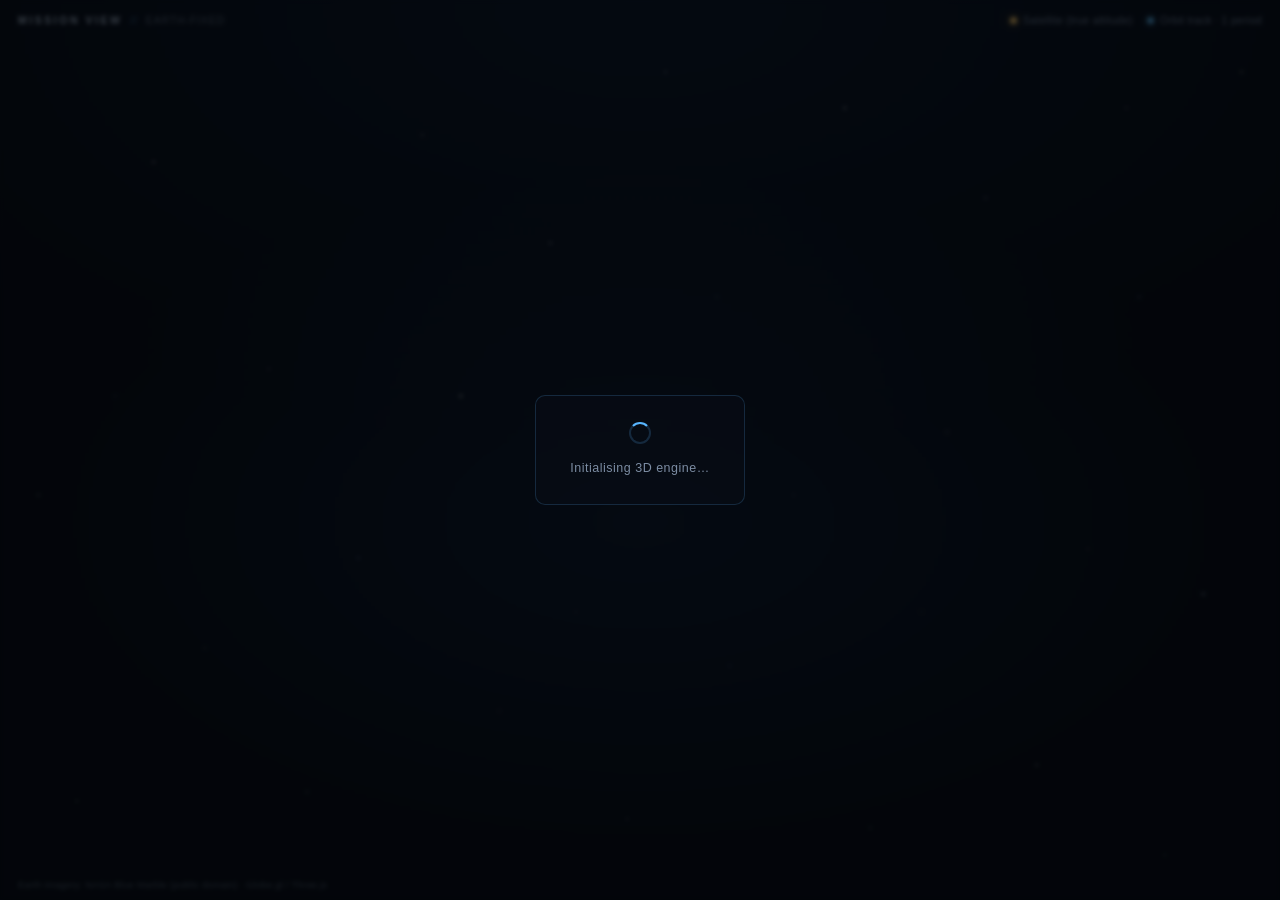
==== components/globe/frontend/index.html @ d4b74b5f "feat(globe): embed an interactive Globe.gl Earth as a Streamlit component A real custom component (d" ====
<!DOCTYPE html>
<html lang="en">
  <head>
    <meta charset="utf-8" />
    <meta name="viewport" content="width=device-width, initial-scale=1" />
    <title>Orbix Globe</title>
    <link rel="stylesheet" href="./style.css" />
  </head>
  <body>
    <!-- Star field and vignette live behind the WebGL canvas, which renders
         with a transparent clear colour. -->
    <div id="starfield" aria-hidden="true"></div>
    <div id="stage">
      <div id="globe"></div>
    </div>

    <header id="hud-title">
      <span class="wordmark">MISSION VIEW</span>
      <span class="hud-sep">//</span>
      <span class="hud-sub">Earth-fixed</span>
    </header>

    <div id="hud-legend">
      <span class="legend-item"><i class="dot sat"></i>Satellite (true altitude)</span>
      <span class="legend-item"><i class="dot track"></i>Orbit track &middot; 1 period</span>
    </div>

    <div id="hud-attribution">
      Earth imagery: NASA Blue Marble (public domain) &middot; Globe.gl / Three.js
    </div>

    <div id="status" class="status">
      <div class="status-card">
        <div class="spinner"></div>
        <p id="status-text">Initialising 3D engine&hellip;</p>
      </div>
    </div>

    <script src="./vendor/globe.gl.min.js"></script>
    <script src="./orbix-globe.js"></script>
  </body>
</html>
---- components/globe/frontend/style.css ----
/* Orbix globe component - dark aerospace styling.
   The WebGL canvas is transparent; everything behind it is CSS. */

:root {
  --bg-deep: #04060b;
  --bg-mid: #081120;
  --ink: #dbe6f2;
  --ink-muted: #7c8da3;
  --accent: #58b6ff;
  --sat: #ffcc66;
  --track: #57b0e8;
  --panel: rgba(8, 13, 21, 0.82);
  --panel-border: rgba(88, 182, 255, 0.18);
}

* { box-sizing: border-box; }

html, body {
  margin: 0;
  padding: 0;
  width: 100%;
  height: 100%;
  overflow: hidden;
  background: var(--bg-deep);
  color: var(--ink);
  font-family: "Inter", "Segoe UI", -apple-system, BlinkMacSystemFont, sans-serif;
  -webkit-font-smoothing: antialiased;
}

/* Deep-space gradient with a faint blue horizon glow. */
body::before {
  content: "";
  position: absolute;
  inset: 0;
  background:
    radial-gradient(ellipse 70% 55% at 50% 58%, rgba(28, 62, 110, 0.30) 0%, rgba(4, 6, 11, 0) 70%),
    radial-gradient(ellipse 120% 90% at 50% 0%, #0a1524 0%, var(--bg-deep) 55%);
  z-index: 0;
}

/* Deterministic star field: three layers of tiny dots, no external asset. */
#starfield {
  position: absolute;
  inset: 0;
  z-index: 1;
  opacity: 1;
  background-image:
    radial-gradient(1.6px 1.6px at 12% 18%, rgba(255, 255, 255, 0.95), transparent 100%),
    radial-gradient(1.4px 1.4px at 28% 62%, rgba(205, 224, 255, 0.80), transparent 100%),
    radial-gradient(1.6px 1.6px at 43% 27%, rgba(255, 255, 255, 0.88), transparent 100%),
    radial-gradient(1.2px 1.2px at 57% 74%, rgba(195, 214, 255, 0.65), transparent 100%),
    radial-gradient(1.8px 1.8px at 66% 12%, rgba(255, 255, 255, 0.90), transparent 100%),
    radial-gradient(1.3px 1.3px at 74% 48%, rgba(215, 230, 255, 0.70), transparent 100%),
    radial-gradient(1.5px 1.5px at 81% 85%, rgba(255, 255, 255, 0.82), transparent 100%),
    radial-gradient(1.4px 1.4px at 89% 33%, rgba(205, 224, 255, 0.78), transparent 100%),
    radial-gradient(1.3px 1.3px at 6% 89%, rgba(255, 255, 255, 0.70), transparent 100%),
    radial-gradient(2.6px 2.6px at 36% 44%, rgba(255, 255, 255, 0.60), transparent 100%),
    radial-gradient(2.4px 2.4px at 94% 66%, rgba(225, 238, 255, 0.55), transparent 100%),
    radial-gradient(1.2px 1.2px at 21% 41%, rgba(255, 255, 255, 0.65), transparent 100%),
    radial-gradient(1.4px 1.4px at 49% 91%, rgba(205, 224, 255, 0.62), transparent 100%),
    radial-gradient(1.2px 1.2px at 62% 55%, rgba(255, 255, 255, 0.58), transparent 100%),
    radial-gradient(1.5px 1.5px at 3% 55%, rgba(255, 255, 255, 0.66), transparent 100%),
    radial-gradient(1.6px 1.6px at 97% 8%, rgba(255, 255, 255, 0.72), transparent 100%),
    radial-gradient(1.2px 1.2px at 16% 72%, rgba(225, 238, 255, 0.60), transparent 100%),
    radial-gradient(1.5px 1.5px at 33% 15%, rgba(255, 255, 255, 0.66), transparent 100%),
    radial-gradient(1.1px 1.1px at 45% 68%, rgba(255, 255, 255, 0.55), transparent 100%),
    radial-gradient(1.7px 1.7px at 52% 8%, rgba(215, 232, 255, 0.70), transparent 100%),
    radial-gradient(1.3px 1.3px at 68% 92%, rgba(255, 255, 255, 0.60), transparent 100%),
    radial-gradient(1.5px 1.5px at 77% 22%, rgba(225, 238, 255, 0.66), transparent 100%),
    radial-gradient(1.2px 1.2px at 85% 61%, rgba(255, 255, 255, 0.56), transparent 100%),
    radial-gradient(1.3px 1.3px at 91% 95%, rgba(215, 232, 255, 0.54), transparent 100%),
    radial-gradient(1.1px 1.1px at 9% 44%, rgba(255, 255, 255, 0.52), transparent 100%),
    radial-gradient(1.4px 1.4px at 24% 88%, rgba(255, 255, 255, 0.60), transparent 100%),
    radial-gradient(1.1px 1.1px at 39% 79%, rgba(220, 234, 255, 0.50), transparent 100%),
    radial-gradient(1.3px 1.3px at 56% 33%, rgba(255, 255, 255, 0.55), transparent 100%),
    radial-gradient(1.1px 1.1px at 72% 68%, rgba(205, 224, 255, 0.48), transparent 100%),
    radial-gradient(1.4px 1.4px at 88% 12%, rgba(255, 255, 255, 0.58), transparent 100%);
}

#stage {
  position: absolute;
  inset: 0;
  z-index: 2;
  overflow: hidden;
}

#globe { width: 100%; height: 100%; }

/* ---- HUD ---------------------------------------------------------------- */

#hud-title,
#hud-legend,
#hud-attribution {
  position: absolute;
  z-index: 5;
  pointer-events: none;
  letter-spacing: 0.08em;
  text-transform: uppercase;
  font-size: 10.5px;
  color: var(--ink-muted);
}

#hud-title {
  top: 14px;
  left: 18px;
  display: flex;
  align-items: baseline;
  gap: 8px;
}

#hud-title .wordmark {
  font-size: 10.5px;
  font-weight: 600;
  letter-spacing: 0.24em;
  color: #b9cade;
}

#hud-title .hud-sep { color: var(--accent); opacity: 0.55; }
#hud-title .hud-sub { font-weight: 500; opacity: 0.75; }

#hud-legend {
  top: 14px;
  right: 18px;
  display: flex;
  gap: 14px;
  text-transform: none;
  letter-spacing: 0.03em;
}

.legend-item { display: inline-flex; align-items: center; gap: 6px; }

.legend-item .dot {
  width: 7px;
  height: 7px;
  border-radius: 50%;
  display: inline-block;
}

.legend-item .dot.sat { background: var(--sat); box-shadow: 0 0 6px rgba(255, 204, 102, 0.8); }
.legend-item .dot.track { background: var(--track); box-shadow: 0 0 6px rgba(87, 176, 232, 0.7); }

#hud-attribution {
  bottom: 10px;
  left: 18px;
  font-size: 9.5px;
  text-transform: none;
  letter-spacing: 0.02em;
  opacity: 0.65;
}

/* ---- Status overlay (loading / error) ----------------------------------- */

#status {
  position: absolute;
  inset: 0;
  z-index: 10;
  display: flex;
  align-items: center;
  justify-content: center;
  background: rgba(4, 6, 11, 0.72);
  backdrop-filter: blur(2px);
  transition: opacity 320ms ease;
}

#status.hidden {
  opacity: 0;
  pointer-events: none;
}

.status-card {
  display: flex;
  flex-direction: column;
  align-items: center;
  gap: 14px;
  padding: 26px 34px;
  border: 1px solid var(--panel-border);
  border-radius: 10px;
  background: var(--panel);
  max-width: 460px;
  text-align: center;
}

.status-card p {
  margin: 0;
  font-size: 12.5px;
  line-height: 1.6;
  letter-spacing: 0.04em;
  color: var(--ink-muted);
}

.status-card.error { border-color: rgba(255, 120, 120, 0.45); }
.status-card.error p { color: #ffb4b4; }

.status-card code {
  font-family: "JetBrains Mono", Consolas, ui-monospace, monospace;
  font-size: 11px;
  color: var(--ink);
  word-break: break-word;
}

.spinner {
  width: 22px;
  height: 22px;
  border: 2px solid rgba(88, 182, 255, 0.18);
  border-top-color: var(--accent);
  border-radius: 50%;
  animation: spin 900ms linear infinite;
}

.status-card.error .spinner { display: none; }

@keyframes spin { to { transform: rotate(360deg); } }

/* Globe.gl injects tooltips/labels as DOM nodes. */
.scene-tooltip {
  font-family: "JetBrains Mono", Consolas, ui-monospace, monospace !important;
  font-size: 11px !important;
  color: var(--ink) !important;
  background: rgba(6, 10, 17, 0.92) !important;
  border: 1px solid var(--panel-border) !important;
  border-radius: 6px !important;
  padding: 6px 9px !important;
  letter-spacing: 0.02em;
}

/* Globe.gl keeps an empty tooltip container in the DOM; without this it shows up
   as a small blank box in the top-left corner of the globe. */
.scene-tooltip:empty {
  display: none !important;
}

@media (prefers-reduced-motion: reduce) {
  .spinner { animation: none; }
}
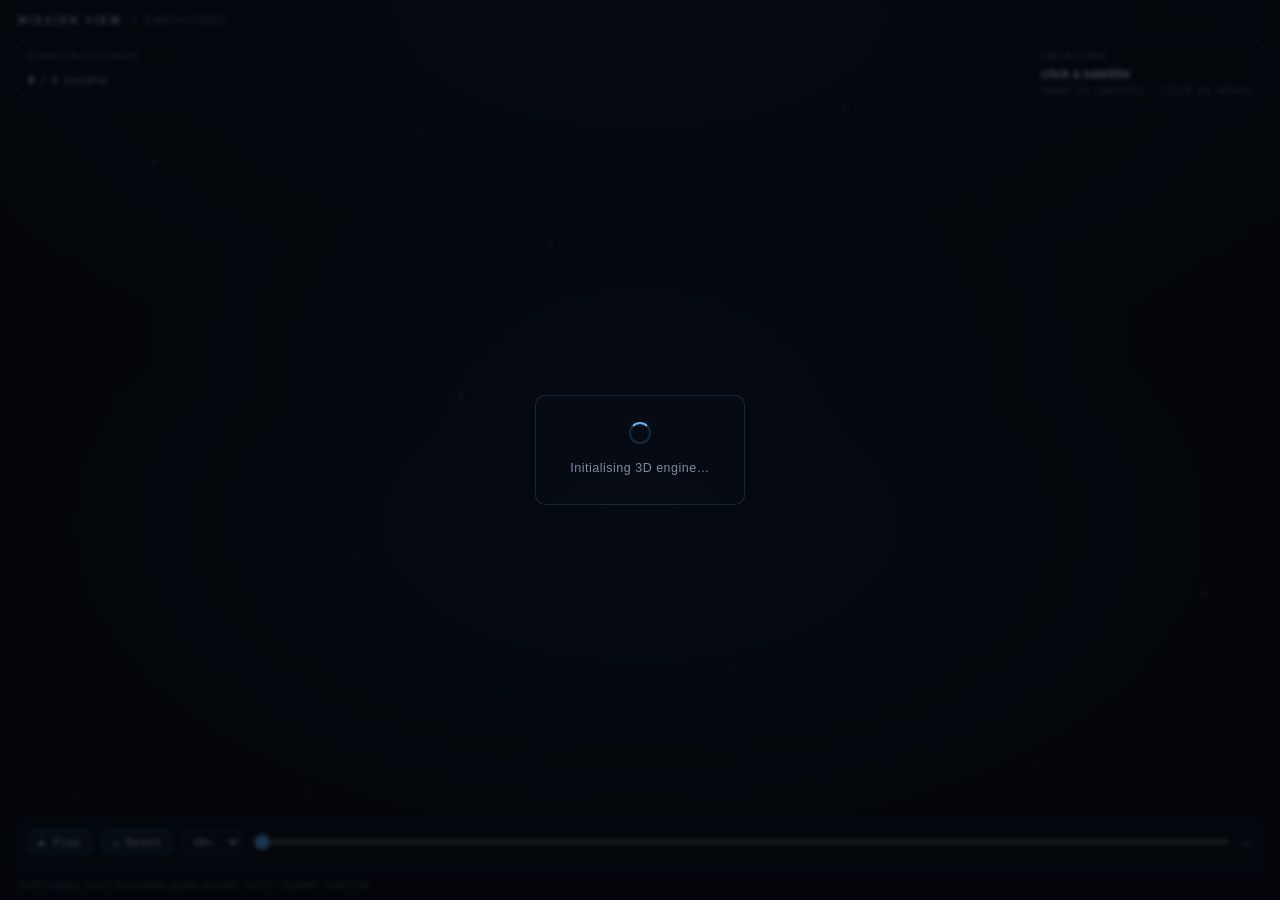
==== commit d7ad6ea9: "feat(globe): constellation explorer with filtering, selection and playback Satellites are drawn as o" ====
--- a/components/globe/frontend/index.html
+++ b/components/globe/frontend/index.html
@@ -7,8 +7,7 @@
     <link rel="stylesheet" href="./style.css" />
   </head>
   <body>
-    <!-- Star field and vignette live behind the WebGL canvas, which renders
-         with a transparent clear colour. -->
+    <!-- Star field and vignette sit behind the transparent WebGL canvas. -->
     <div id="starfield" aria-hidden="true"></div>
     <div id="stage">
       <div id="globe"></div>
@@ -20,13 +19,46 @@
       <span class="hud-sub">Earth-fixed</span>
     </header>
 
-    <div id="hud-legend">
-      <span class="legend-item"><i class="dot sat"></i>Satellite (true altitude)</span>
-      <span class="legend-item"><i class="dot track"></i>Orbit track &middot; 1 period</span>
-    </div>
+    <!-- Constellation filter (local: no data is re-requested) -->
+    <section id="panel-groups" class="hud-panel">
+      <div class="hud-heading">Constellations</div>
+      <div id="filters"></div>
+      <div class="hud-metric">
+        <span><b id="visible-count">0</b> / <span id="total-count">0</span> visible</span>
+        <span class="dim" id="fps-count">&mdash;</span>
+      </div>
+    </section>
+
+    <!-- Selection readout -->
+    <section id="panel-selection" class="hud-panel">
+      <div class="hud-heading">Selected</div>
+      <div id="selected-name">click a satellite</div>
+      <div id="selected-meta" class="dim">hover to identify &middot; click to select</div>
+    </section>
+
+    <!-- Simulation playback (runs entirely in the browser) -->
+    <section id="panel-playback" class="hud-panel">
+      <div class="playback-row">
+        <button id="play-button" type="button">&#9654; Play</button>
+        <button id="reset-button" type="button">&#8635; Reset</button>
+        <select id="speed-select" title="simulation speed">
+          <option value="10">10&times;</option>
+          <option value="30">30&times;</option>
+          <option value="60" selected>60&times;</option>
+          <option value="300">300&times;</option>
+          <option value="900">900&times;</option>
+        </select>
+        <input id="time-slider" type="range" min="0" max="1" step="0.001"
+               value="0" title="simulation time" />
+        <span id="sim-clock" class="mono">&mdash;</span>
+      </div>
+      <div id="window-note" class="dim"></div>
+    </section>
+
+    <div id="tooltip"></div>
 
     <div id="hud-attribution">
-      Earth imagery: NASA Blue Marble (public domain) &middot; Globe.gl / Three.js
+      Earth imagery: NASA Blue Marble (public domain) &middot; SGP4 / Skyfield &middot; CelesTrak
     </div>
 
     <div id="status" class="status">
@@ -37,6 +69,6 @@
     </div>
 
     <script src="./vendor/globe.gl.min.js"></script>
-    <script src="./orbix-globe.js"></script>
+    <script type="module" src="./orbix-globe.js"></script>
   </body>
 </html>
--- a/components/globe/frontend/style.css
+++ b/components/globe/frontend/style.css
@@ -11,6 +11,7 @@
   --track: #57b0e8;
   --panel: rgba(8, 13, 21, 0.82);
   --panel-border: rgba(88, 182, 255, 0.18);
+  --mono: "JetBrains Mono", "Cascadia Mono", Consolas, ui-monospace, monospace;
 }
 
 * { box-sizing: border-box; }
@@ -223,11 +224,191 @@
   letter-spacing: 0.02em;
 }
 
-/* Globe.gl keeps an empty tooltip container in the DOM; without this it shows up
-   as a small blank box in the top-left corner of the globe. */
-.scene-tooltip:empty {
-  display: none !important;
-}
+/* ---- HUD panels ---------------------------------------------------------- */
+
+.hud-panel {
+  position: absolute;
+  z-index: 6;
+  background: var(--panel);
+  border: 1px solid var(--panel-border);
+  border-radius: 8px;
+  padding: 9px 11px;
+  backdrop-filter: blur(6px);
+  font-size: 11px;
+  color: var(--ink);
+  min-width: 168px;
+}
+
+#panel-groups { top: 40px; left: 16px; }
+#panel-selection { top: 40px; right: 16px; min-width: 210px; max-width: 250px; }
+#panel-playback {
+  left: 16px;
+  right: 16px;
+  bottom: 30px;
+  min-width: 0;
+}
+
+.hud-heading {
+  font-size: 9.5px;
+  letter-spacing: 0.2em;
+  text-transform: uppercase;
+  color: var(--ink-muted);
+  margin-bottom: 6px;
+}
+
+.hud-metric {
+  display: flex;
+  justify-content: space-between;
+  gap: 10px;
+  margin-top: 7px;
+  padding-top: 6px;
+  border-top: 1px solid rgba(88, 182, 255, 0.12);
+  font-family: var(--mono);
+  font-size: 10px;
+  color: #b9cade;
+}
+
+.hud-metric b { color: #f2f7ff; font-weight: 600; }
+.dim { color: #6b7d92; }
+
+/* filter rows */
+.filter-row {
+  display: flex;
+  align-items: center;
+  gap: 7px;
+  padding: 2px 0;
+  cursor: pointer;
+  font-size: 11px;
+  color: #cfe0f0;
+}
+
+.filter-row input[type="checkbox"] {
+  accent-color: var(--accent);
+  width: 12px;
+  height: 12px;
+  margin: 0;
+  cursor: pointer;
+}
+
+.filter-row .dot {
+  width: 7px;
+  height: 7px;
+  border-radius: 50%;
+  box-shadow: 0 0 5px currentColor;
+  flex: 0 0 auto;
+}
+
+.filter-name { flex: 1 1 auto; white-space: nowrap; }
+
+.filter-count {
+  font-family: var(--mono);
+  font-size: 10px;
+  color: #8fa5bd;
+  font-weight: 500;
+}
+
+.filter-count.bad { color: #ff9a9a; }
+
+/* selection panel */
+#selected-name {
+  font-size: 12px;
+  font-weight: 600;
+  color: #f2f7ff;
+  letter-spacing: 0.02em;
+  margin-bottom: 3px;
+  white-space: nowrap;
+  overflow: hidden;
+  text-overflow: ellipsis;
+}
+
+#selected-meta { font-family: var(--mono); font-size: 10px; line-height: 1.45; }
+
+/* playback bar */
+.playback-row {
+  display: flex;
+  align-items: center;
+  gap: 10px;
+}
+
+.playback-row button {
+  font-family: var(--mono);
+  font-size: 10.5px;
+  letter-spacing: 0.06em;
+  color: #dbe6f2;
+  background: rgba(88, 182, 255, 0.12);
+  border: 1px solid rgba(88, 182, 255, 0.32);
+  border-radius: 5px;
+  padding: 5px 10px;
+  cursor: pointer;
+  white-space: nowrap;
+}
+
+.playback-row button:hover { background: rgba(88, 182, 255, 0.22); }
+.playback-row button.active {
+  background: rgba(110, 231, 183, 0.16);
+  border-color: rgba(110, 231, 183, 0.45);
+  color: #b9f5da;
+}
+
+.playback-row select {
+  font-family: var(--mono);
+  font-size: 10.5px;
+  color: #dbe6f2;
+  background: rgba(10, 16, 26, 0.9);
+  border: 1px solid rgba(88, 182, 255, 0.28);
+  border-radius: 5px;
+  padding: 4px 6px;
+}
+
+#time-slider {
+  flex: 1 1 auto;
+  accent-color: var(--accent);
+  height: 4px;
+  cursor: pointer;
+}
+
+#sim-clock {
+  font-size: 11px;
+  color: #e8f1fb;
+  white-space: nowrap;
+}
+
+#window-note {
+  margin-top: 6px;
+  font-family: var(--mono);
+  font-size: 9.5px;
+  letter-spacing: 0.02em;
+}
+
+/* hover tooltip */
+#tooltip {
+  position: absolute;
+  z-index: 8;
+  display: none;
+  max-width: 260px;
+  padding: 7px 10px;
+  border-radius: 6px;
+  border: 1px solid var(--panel-border);
+  background: rgba(6, 10, 17, 0.95);
+  font-family: var(--mono);
+  font-size: 10.5px;
+  line-height: 1.45;
+  color: var(--ink);
+  pointer-events: none;
+}
+
+#tooltip.visible { display: block; }
+#tooltip b { display: block; color: #f2f7ff; font-weight: 600; margin-bottom: 2px; }
+#tooltip span { display: block; color: #8fa5bd; }
+
+/* Globe.gl keeps an empty tooltip container in the DOM; hide it. */
+.scene-tooltip:empty { display: none !important; }
+
+@media (max-width: 900px) {
+  #panel-selection { display: none; }
+  #panel-groups { min-width: 150px; }
+}
+
 
 @media (prefers-reduced-motion: reduce) {
   .spinner { animation: none; }
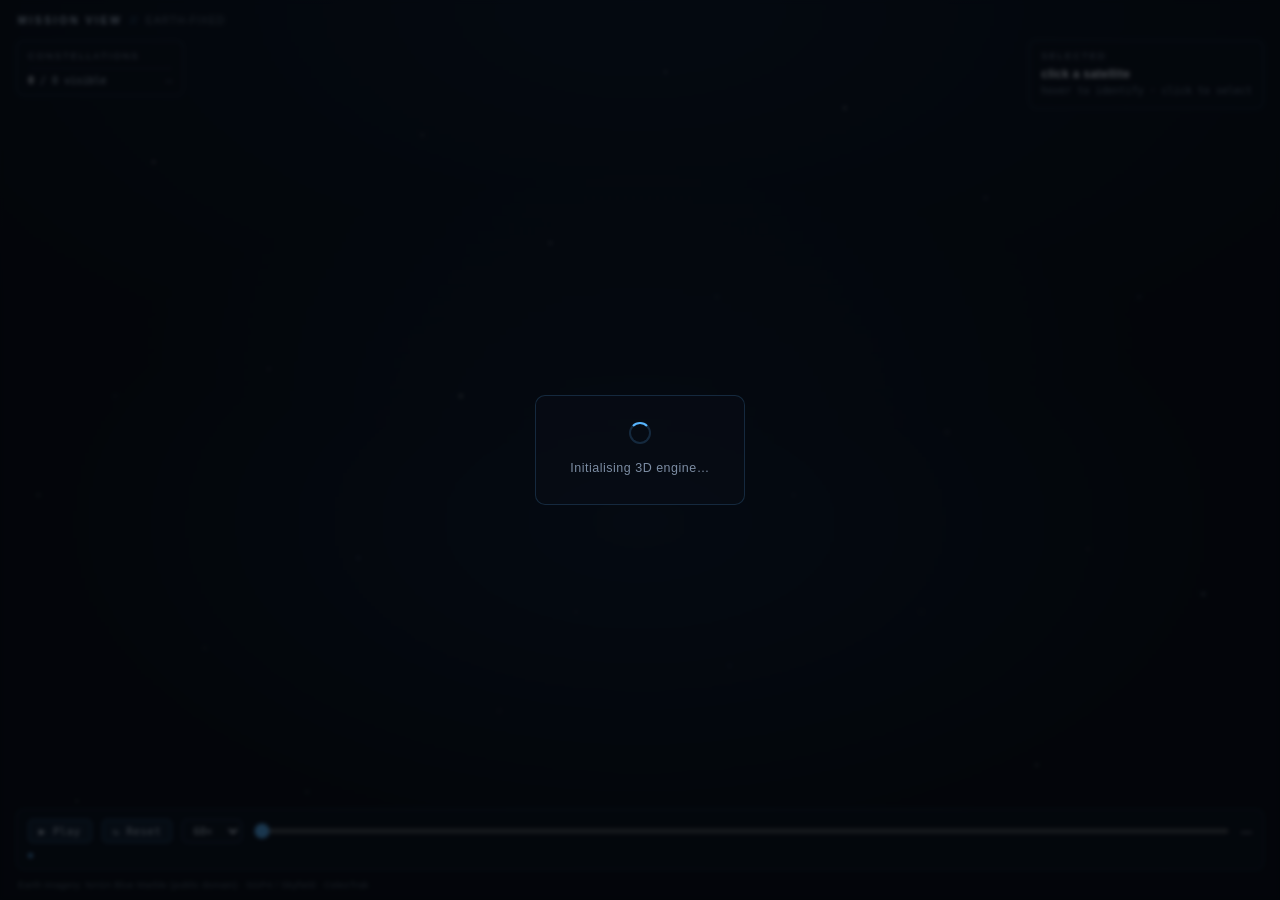
==== commit d25cc1cb: "feat(playback): anchor the simulation at load time and run forward only The window used to be centre" ====
--- a/components/globe/frontend/index.html
+++ b/components/globe/frontend/index.html
@@ -52,7 +52,10 @@
                value="0" title="simulation time" />
         <span id="sim-clock" class="mono">&mdash;</span>
       </div>
-      <div id="window-note" class="dim"></div>
+      <div class="playback-meta">
+        <span id="window-range"></span>
+        <span id="window-note" class="dim"></span>
+      </div>
     </section>
 
     <div id="tooltip"></div>
--- a/components/globe/frontend/style.css
+++ b/components/globe/frontend/style.css
@@ -374,10 +374,35 @@
 }
 
 #window-note {
-  margin-top: 6px;
   font-family: var(--mono);
   font-size: 9.5px;
   letter-spacing: 0.02em;
+}
+
+/* start time / range / "not live tracking" line under the playback controls */
+.playback-meta {
+  display: flex;
+  flex-wrap: wrap;
+  justify-content: space-between;
+  gap: 4px 16px;
+  margin-top: 6px;
+  font-family: var(--mono);
+  font-size: 9.5px;
+  letter-spacing: 0.02em;
+  color: #7f93a9;
+}
+
+#window-range { color: #9fb6cd; }
+#window-range::before {
+  content: "";
+  display: inline-block;
+  width: 5px;
+  height: 5px;
+  margin-right: 6px;
+  border-radius: 50%;
+  background: var(--accent);
+  vertical-align: middle;
+  opacity: 0.85;
 }
 
 /* hover tooltip */
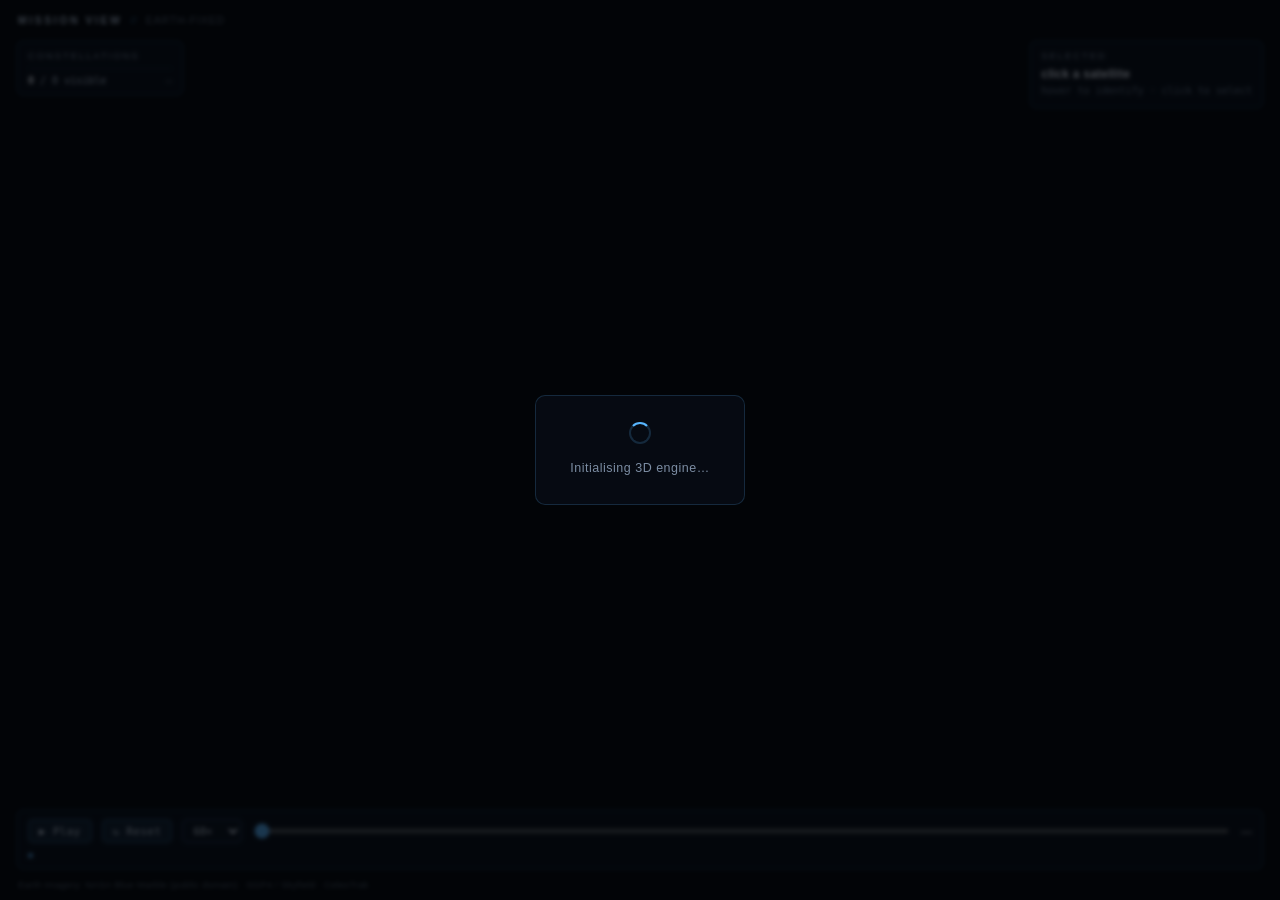
==== commit d9a6495a: "Big Fixes for rendering and loading and caching" ====
--- a/components/globe/frontend/index.html
+++ b/components/globe/frontend/index.html
@@ -7,8 +7,6 @@
     <link rel="stylesheet" href="./style.css" />
   </head>
   <body>
-    <!-- Star field and vignette sit behind the transparent WebGL canvas. -->
-    <div id="starfield" aria-hidden="true"></div>
     <div id="stage">
       <div id="globe"></div>
     </div>
@@ -59,6 +57,7 @@
     </section>
 
     <div id="tooltip"></div>
+    <div id="selection-marker" hidden aria-hidden="true"><i></i><span></span></div>
 
     <div id="hud-attribution">
       Earth imagery: NASA Blue Marble (public domain) &middot; SGP4 / Skyfield &middot; CelesTrak
--- a/components/globe/frontend/style.css
+++ b/components/globe/frontend/style.css
@@ -2,7 +2,7 @@
    The WebGL canvas is transparent; everything behind it is CSS. */
 
 :root {
-  --bg-deep: #04060b;
+  --bg-deep: #000000;
   --bg-mid: #081120;
   --ink: #dbe6f2;
   --ink-muted: #7c8da3;
@@ -28,62 +28,17 @@
   -webkit-font-smoothing: antialiased;
 }
 
-/* Deep-space gradient with a faint blue horizon glow. */
-body::before {
-  content: "";
-  position: absolute;
-  inset: 0;
-  background:
-    radial-gradient(ellipse 70% 55% at 50% 58%, rgba(28, 62, 110, 0.30) 0%, rgba(4, 6, 11, 0) 70%),
-    radial-gradient(ellipse 120% 90% at 50% 0%, #0a1524 0%, var(--bg-deep) 55%);
-  z-index: 0;
-}
-
-/* Deterministic star field: three layers of tiny dots, no external asset. */
-#starfield {
-  position: absolute;
-  inset: 0;
-  z-index: 1;
-  opacity: 1;
-  background-image:
-    radial-gradient(1.6px 1.6px at 12% 18%, rgba(255, 255, 255, 0.95), transparent 100%),
-    radial-gradient(1.4px 1.4px at 28% 62%, rgba(205, 224, 255, 0.80), transparent 100%),
-    radial-gradient(1.6px 1.6px at 43% 27%, rgba(255, 255, 255, 0.88), transparent 100%),
-    radial-gradient(1.2px 1.2px at 57% 74%, rgba(195, 214, 255, 0.65), transparent 100%),
-    radial-gradient(1.8px 1.8px at 66% 12%, rgba(255, 255, 255, 0.90), transparent 100%),
-    radial-gradient(1.3px 1.3px at 74% 48%, rgba(215, 230, 255, 0.70), transparent 100%),
-    radial-gradient(1.5px 1.5px at 81% 85%, rgba(255, 255, 255, 0.82), transparent 100%),
-    radial-gradient(1.4px 1.4px at 89% 33%, rgba(205, 224, 255, 0.78), transparent 100%),
-    radial-gradient(1.3px 1.3px at 6% 89%, rgba(255, 255, 255, 0.70), transparent 100%),
-    radial-gradient(2.6px 2.6px at 36% 44%, rgba(255, 255, 255, 0.60), transparent 100%),
-    radial-gradient(2.4px 2.4px at 94% 66%, rgba(225, 238, 255, 0.55), transparent 100%),
-    radial-gradient(1.2px 1.2px at 21% 41%, rgba(255, 255, 255, 0.65), transparent 100%),
-    radial-gradient(1.4px 1.4px at 49% 91%, rgba(205, 224, 255, 0.62), transparent 100%),
-    radial-gradient(1.2px 1.2px at 62% 55%, rgba(255, 255, 255, 0.58), transparent 100%),
-    radial-gradient(1.5px 1.5px at 3% 55%, rgba(255, 255, 255, 0.66), transparent 100%),
-    radial-gradient(1.6px 1.6px at 97% 8%, rgba(255, 255, 255, 0.72), transparent 100%),
-    radial-gradient(1.2px 1.2px at 16% 72%, rgba(225, 238, 255, 0.60), transparent 100%),
-    radial-gradient(1.5px 1.5px at 33% 15%, rgba(255, 255, 255, 0.66), transparent 100%),
-    radial-gradient(1.1px 1.1px at 45% 68%, rgba(255, 255, 255, 0.55), transparent 100%),
-    radial-gradient(1.7px 1.7px at 52% 8%, rgba(215, 232, 255, 0.70), transparent 100%),
-    radial-gradient(1.3px 1.3px at 68% 92%, rgba(255, 255, 255, 0.60), transparent 100%),
-    radial-gradient(1.5px 1.5px at 77% 22%, rgba(225, 238, 255, 0.66), transparent 100%),
-    radial-gradient(1.2px 1.2px at 85% 61%, rgba(255, 255, 255, 0.56), transparent 100%),
-    radial-gradient(1.3px 1.3px at 91% 95%, rgba(215, 232, 255, 0.54), transparent 100%),
-    radial-gradient(1.1px 1.1px at 9% 44%, rgba(255, 255, 255, 0.52), transparent 100%),
-    radial-gradient(1.4px 1.4px at 24% 88%, rgba(255, 255, 255, 0.60), transparent 100%),
-    radial-gradient(1.1px 1.1px at 39% 79%, rgba(220, 234, 255, 0.50), transparent 100%),
-    radial-gradient(1.3px 1.3px at 56% 33%, rgba(255, 255, 255, 0.55), transparent 100%),
-    radial-gradient(1.1px 1.1px at 72% 68%, rgba(205, 224, 255, 0.48), transparent 100%),
-    radial-gradient(1.4px 1.4px at 88% 12%, rgba(255, 255, 255, 0.58), transparent 100%);
-}
-
 #stage {
+  opacity: 0;
+  pointer-events: none;
+  transition: opacity 450ms cubic-bezier(.2,.7,.2,1);
   position: absolute;
   inset: 0;
   z-index: 2;
   overflow: hidden;
 }
+
+#stage.ready { opacity: 1; pointer-events: auto; }
 
 #globe { width: 100%; height: 100%; }
 
@@ -147,6 +102,33 @@
   text-transform: none;
   letter-spacing: 0.02em;
   opacity: 0.65;
+}
+
+#selection-marker {
+  position: absolute;
+  z-index: 3;
+  pointer-events: none;
+  display: flex;
+  align-items: center;
+  gap: 8px;
+  transform: translate(-9px, -50%);
+  color: #f2f7ff;
+  font-size: 12px;
+}
+#selection-marker[hidden] { display: none; }
+#selection-marker i {
+  width: 16px; height: 16px; flex-shrink: 0;
+  border: 1px solid #fff; border-radius: 50%;
+}
+#selection-marker span {
+  padding: 5px 8px;
+  border: 1px solid #53677f;
+  border-radius: 4px;
+  background: rgba(4, 6, 11, .92);
+  max-width: 190px;
+  overflow: hidden;
+  text-overflow: ellipsis;
+  white-space: nowrap;
 }
 
 /* ---- Status overlay (loading / error) ----------------------------------- */
@@ -438,3 +420,15 @@
 @media (prefers-reduced-motion: reduce) {
   .spinner { animation: none; }
 }
+
+/* Short, consistent control feedback; no layout changes or continuous effects. */
+.hud-panel, .filter-row, button, select {
+  transition: border-color 180ms ease, background-color 180ms ease;
+}
+.hud-panel:hover { border-color: rgba(88,182,255,.32); }
+button:focus-visible, select:focus-visible, input:focus-visible {
+  outline: 2px solid #58b6ff; outline-offset: 3px;
+}
+@media (prefers-reduced-motion: reduce) {
+  *, *::before, *::after { animation: none !important; transition: none !important; }
+}
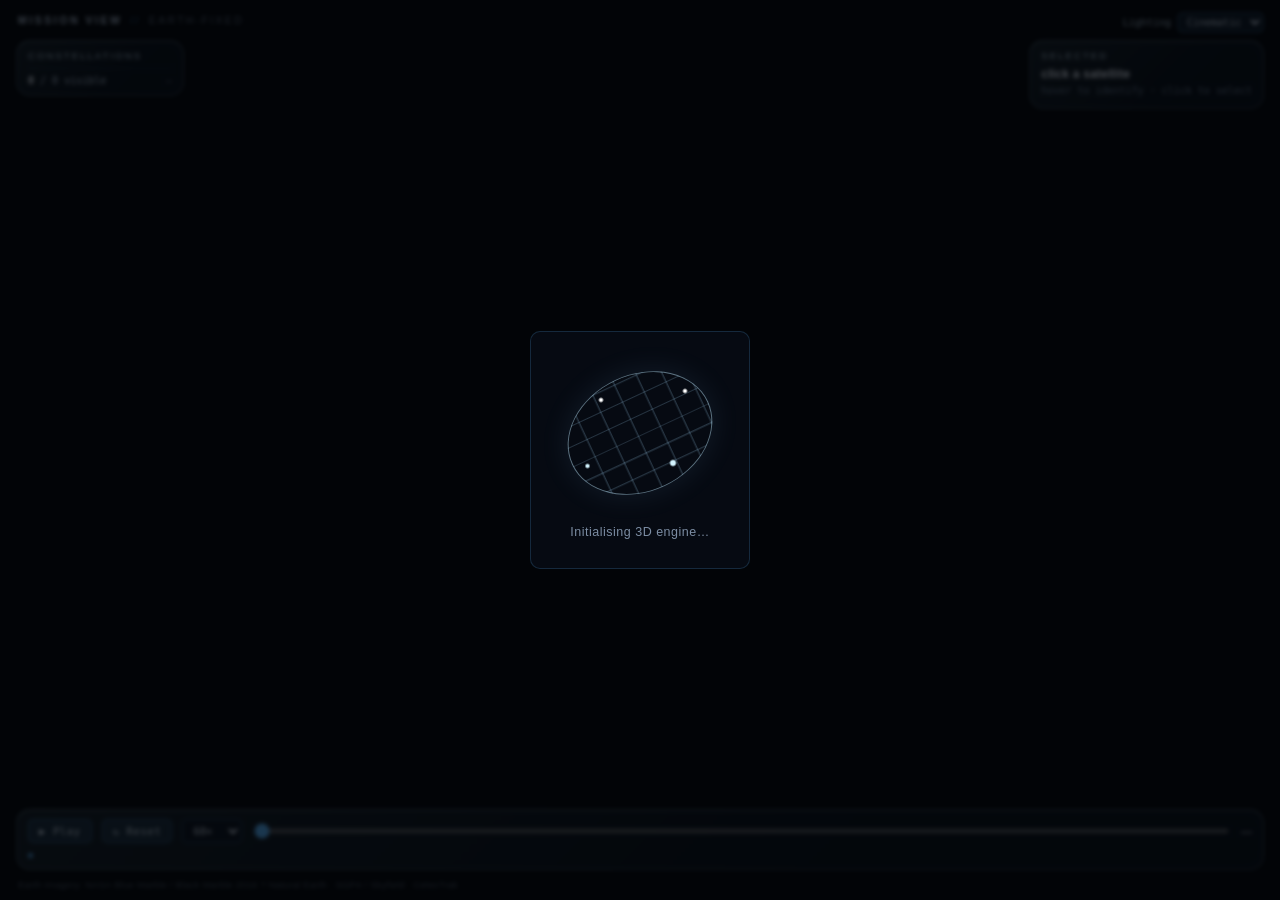
==== commit 2f935a5a: "Graphiccal overhaul, fixed texture bugs/rendering bugs" ====
--- a/components/globe/frontend/index.html
+++ b/components/globe/frontend/index.html
@@ -17,6 +17,12 @@
       <span class="hud-sub">Earth-fixed</span>
     </header>
 
+    <label id="lighting-control">Lighting
+      <select id="lighting-quality" aria-label="Earth lighting quality">
+        <option value="cinematic">Cinematic</option><option value="basic">Basic</option>
+      </select>
+    </label>
+
     <!-- Constellation filter (local: no data is re-requested) -->
     <section id="panel-groups" class="hud-panel">
       <div class="hud-heading">Constellations</div>
@@ -32,6 +38,16 @@
       <div class="hud-heading">Selected</div>
       <div id="selected-name">click a satellite</div>
       <div id="selected-meta" class="dim">hover to identify &middot; click to select</div>
+    </section>
+
+    <section id="panel-tracking" class="hud-panel" hidden aria-label="Satellite camera">
+      <div class="tracking-actions">
+        <button id="follow-satellite" type="button" aria-pressed="false">Follow Satellite</button>
+        <button id="satellite-perspective" type="button" aria-pressed="false">Satellite Perspective</button>
+        <button id="return-earth" type="button" hidden>Return to Earth</button>
+        <label hidden>Distance <input id="tracking-distance" type="range" min="8" max="65" value="22" aria-label="Follow camera distance" /></label>
+      </div>
+      <div id="tracking-note" role="status"></div>
     </section>
 
     <!-- Simulation playback (runs entirely in the browser) -->
@@ -60,7 +76,7 @@
     <div id="selection-marker" hidden aria-hidden="true"><i></i><span></span></div>
 
     <div id="hud-attribution">
-      Earth imagery: NASA Blue Marble (public domain) &middot; SGP4 / Skyfield &middot; CelesTrak
+      Earth imagery: NASA Blue Marble / Black Marble 2016 ? Natural Earth &middot; SGP4 / Skyfield &middot; CelesTrak
     </div>
 
     <div id="status" class="status">
--- a/components/globe/frontend/style.css
+++ b/components/globe/frontend/style.css
@@ -312,7 +312,7 @@
   gap: 10px;
 }
 
-.playback-row button {
+.playback-row button, #panel-tracking button {
   font-family: var(--mono);
   font-size: 10.5px;
   letter-spacing: 0.06em;
@@ -325,7 +325,7 @@
   white-space: nowrap;
 }
 
-.playback-row button:hover { background: rgba(88, 182, 255, 0.22); }
+.playback-row button:hover, #panel-tracking button:hover { background: rgba(88, 182, 255, 0.22); }
 .playback-row button.active {
   background: rgba(110, 231, 183, 0.16);
   border-color: rgba(110, 231, 183, 0.45);
@@ -432,3 +432,45 @@
 @media (prefers-reduced-motion: reduce) {
   *, *::before, *::after { animation: none !important; transition: none !important; }
 }
+
+/* Glass instrument panels retain contrast over both Earth and black space. */
+.hud-panel {
+  background: linear-gradient(135deg,rgba(113,165,194,.16),rgba(7,14,22,.8) 65%);
+  border-color: rgba(181,218,239,.25); border-radius: 14px;
+  box-shadow: inset 0 1px 0 rgba(255,255,255,.12),0 8px 30px #0005;
+  backdrop-filter: blur(16px) saturate(120%);
+}
+.hud-heading { color: #bbd4e5; letter-spacing: .22em; }
+.filter-row { padding: 4px 2px; border-bottom: 1px solid #c9e7ff09; }
+#hud-title { letter-spacing: .22em; }
+/* Loading-only wireframe instrument. No extra WebGL draw calls. */
+.spinner { width: 150px; height: 150px; border: 0; border-radius: 0; animation: none; position: relative; }
+.spinner::before, .spinner::after { content: ""; position: absolute; inset: 0; }
+.spinner::before {
+  border: 1px solid #bfeaff77; border-radius: 50%;
+  background: repeating-linear-gradient(0deg,transparent 0 22px,#a7dcff33 23px 24px),repeating-linear-gradient(90deg,transparent 0 22px,#a7dcff33 23px 24px);
+  transform: rotate(-25deg) scaleY(.78); box-shadow: 0 0 35px #8acfff19;
+  animation: grid-breathe 3s ease-in-out infinite;
+}
+.spinner::after {
+  background: radial-gradient(circle at 24% 28%,#fff 0 1px,transparent 3px),radial-gradient(circle at 72% 70%,#d3f4ff 0 2px,transparent 4px),radial-gradient(circle at 80% 22%,#fff 0 1px,transparent 3px),radial-gradient(circle at 15% 72%,#d3f4ff 0 1px,transparent 3px);
+  animation: grid-spark 1.8s ease-in-out infinite alternate;
+}
+#status.hidden .spinner::before, #status.hidden .spinner::after { animation: none; }
+@keyframes grid-breathe { 50% { transform: rotate(-15deg) scaleY(.9); opacity: .5; } }
+@keyframes grid-spark { from { opacity: .2; transform: scale(.95); } to { opacity: 1; transform: scale(1.05); } }
+@media(prefers-reduced-motion:reduce) { .spinner::before,.spinner::after { animation:none; } }
+
+/* Optional camera controls stay separate from the playback timeline. */
+#panel-tracking { left:16px; right:16px; bottom:112px; min-width:0; width:fit-content; max-width:calc(100% - 32px); }
+#panel-tracking[hidden], #panel-tracking [hidden] { display:none; }
+.tracking-actions { display:flex; flex-wrap:wrap; gap:6px; align-items:center; }
+.tracking-actions label { display:flex; align-items:center; gap:6px; font-size:10px; }
+#tracking-distance { width:80px; accent-color:var(--accent); }
+#tracking-note { margin-top:6px; color:#b0c6d7; font-size:10px; max-width:420px; }
+#panel-tracking button[aria-pressed="true"] { border-color:#8cdbff; background:#22536c99; }
+#panel-tracking button:focus-visible { outline:2px solid #b6eaff; outline-offset:2px; }
+#panel-tracking button:disabled { opacity:.45; cursor:default; }
+
+#lighting-control { position:absolute;right:16px;top:12px;z-index:7;font:10px var(--mono);color:#a9bed1; }
+#lighting-quality { color:#dbe6f2;background:#0b1621;border:1px solid #8acfff44;border-radius:6px;padding:3px 5px;font:10px var(--mono); }
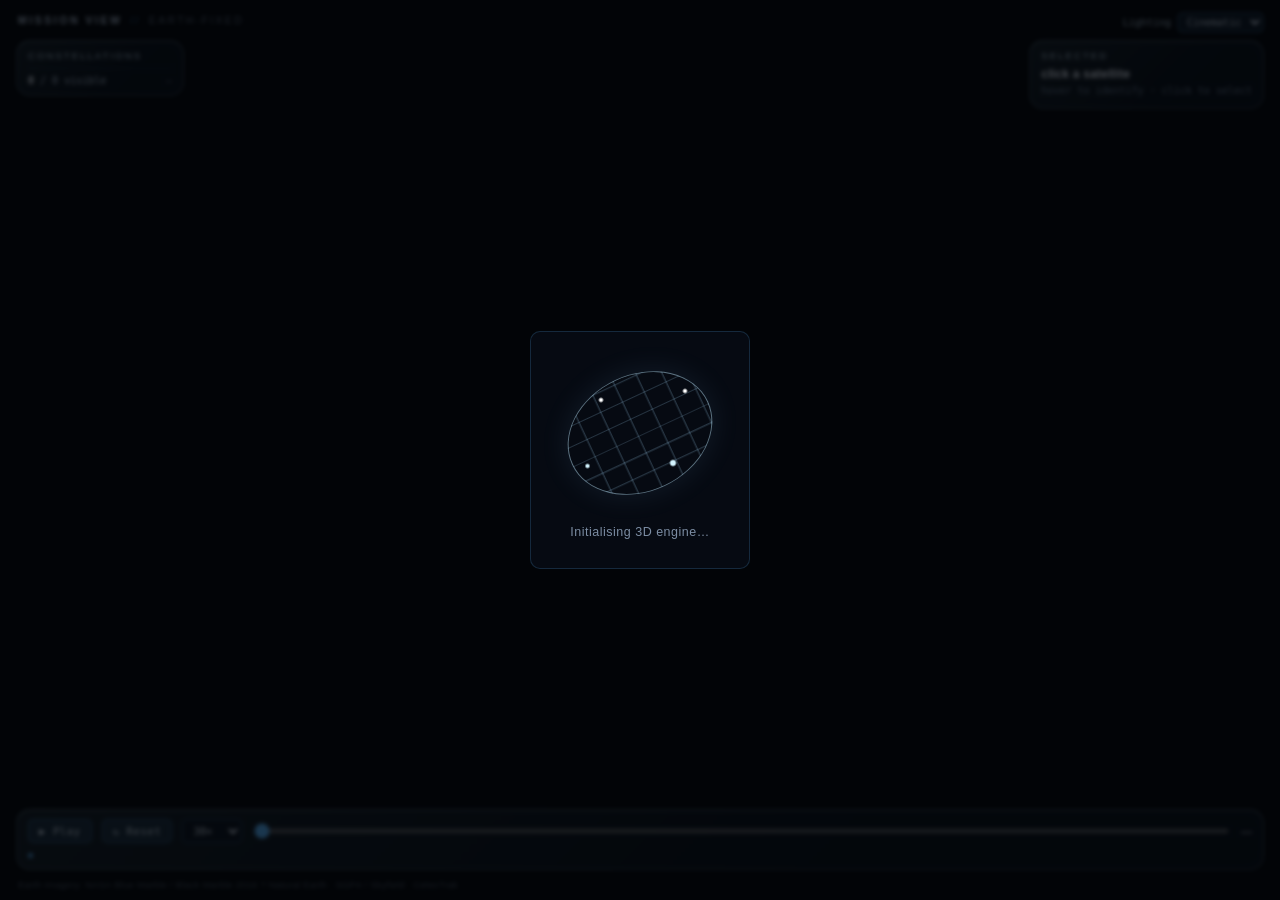
==== commit add55591: "bug fixes for tab pathing" ====
--- a/components/globe/frontend/index.html
+++ b/components/globe/frontend/index.html
@@ -57,8 +57,8 @@
         <button id="reset-button" type="button">&#8635; Reset</button>
         <select id="speed-select" title="simulation speed">
           <option value="10">10&times;</option>
-          <option value="30">30&times;</option>
-          <option value="60" selected>60&times;</option>
+          <option value="30" selected>30&times;</option>
+          <option value="60">60&times;</option>
           <option value="300">300&times;</option>
           <option value="900">900&times;</option>
         </select>
